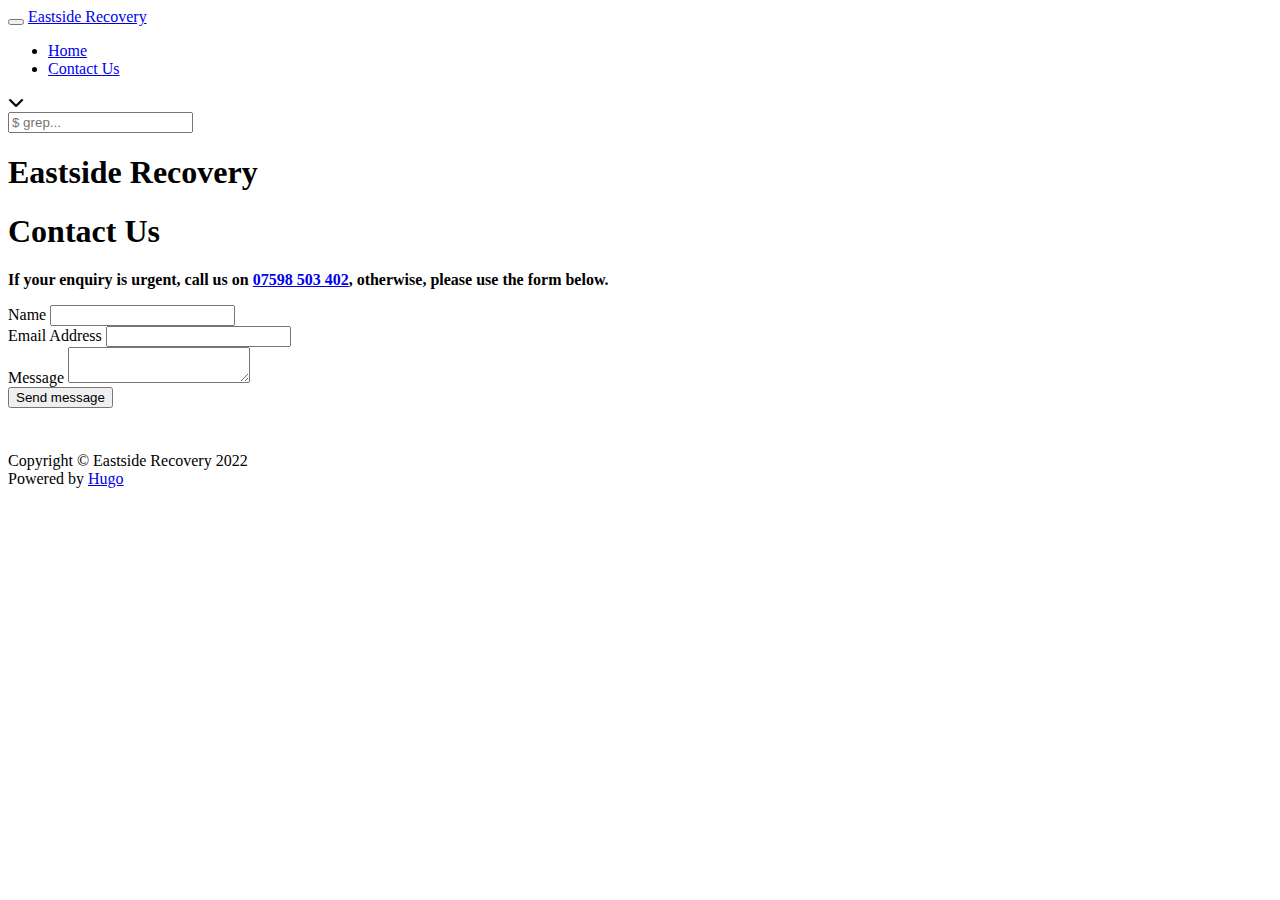
==== contact/index.html @ 0821de71 "deploy: c4dafc8ebdb281cb08a8fd28c4db30f08e4678c3" ====
<!doctype html><html lang=en><head><meta charset=utf-8><meta http-equiv=x-ua-compatible content="ie=edge"><meta name=viewport content="width=device-width,initial-scale=1,shrink-to-fit=no"><title>Contact Us | Eastside Recovery</title><meta name=description content=" If your enquiry is urgent, call us on 07598 503 402, otherwise, please use the form below. Name Email Address Message Send message "><meta name=keywords content><meta name=twitter:card content="summary"><meta name=twitter:title content="Contact Us"><meta name=twitter:description content=" If your enquiry is urgent, call us on 07598 503 402, otherwise, please use the form below. Name Email Address Message Send message "><meta property="og:title" content="Contact Us"><meta property="og:description" content=" If your enquiry is urgent, call us on 07598 503 402, otherwise, please use the form below. Name Email Address Message Send message "><meta property="og:type" content="article"><meta property="og:url" content="https://thource.github.io/eastside-recovery/contact/"><meta property="article:section" content><meta property="article:published_time" content="2022-04-26T21:03:59+00:00"><meta property="article:modified_time" content="2022-04-26T21:03:59+00:00"><link rel=stylesheet href=/eastside-recovery/css/bootstrap.min.css crossorigin=anonymous><link href=https://cdn.jsdelivr.net/npm/@fortawesome/fontawesome-free@6.2.1/css/all.min.css rel=stylesheet type=text/css><link rel=stylesheet href=/eastside-recovery/sass/main.css><link rel=stylesheet href=/eastside-recovery/zoomjs/zoom.min.css><script src=/eastside-recovery/js/lazysizes.min.js></script>
<link rel=apple-touch-icon href=/eastside-recovery/apple-touch-icon.png><link rel="shortcut icon" href=/eastside-recovery/favicon.png type=image/x-icon><link rel="shortcut icon" href=/eastside-recovery/favicon.ico type=image/x-icon><link rel=icon href=/eastside-recovery/logo.svg sizes=any type=image/svg+xml></head><body><nav class="navbar navbar-default navbar-custom navbar-fixed-top"><div class=container-fluid><div class="navbar-header page-scroll"><button type=button class=navbar-toggle>
<span class=sr-only>Toggle navigation</span>
<span class=icon-bar></span>
<span class=icon-bar></span>
<span class=icon-bar></span></button>
<a class=navbar-brand href=https://thource.github.io/eastside-recovery>Eastside Recovery</a></div><div id=huxblog_navbar><div class=navbar-collapse><ul class="nav navbar-nav navbar-right"><li><a href=/eastside-recovery/ title=Home>Home</a></li><li><a href=/eastside-recovery/contact/ title="Contact Us">Contact Us</a></li></ul></div></div></div></nav><script>var $body=document.body,$toggle=document.querySelector(".navbar-toggle"),$navbar=document.querySelector("#huxblog_navbar"),$collapse=document.querySelector(".navbar-collapse"),__HuxNav__={close:function(){$navbar.className=" ",setTimeout(function(){$navbar.className.indexOf("in")<0&&($collapse.style.height="0px")},400)},open:function(){$collapse.style.height="auto",$navbar.className+=" in"}};$toggle.addEventListener("click",function(){$navbar.className.indexOf("in")>0?__HuxNav__.close():__HuxNav__.open()}),document.addEventListener("click",function(e){if(e.target==$toggle)return;if(e.target.className=="icon-bar")return;__HuxNav__.close()})</script><div class=search-page><div class=search-icon-close-container><span class=search-icon-close><i class="fa fa-chevron-down"></i></span></div><div class="search-main container"><div class=row><div class="col-lg-8 col-lg-offset-2 col-md-10 col-md-offset-1"><form></form><input type=text id=search-input placeholder="$ grep..."></form><div id=search-results class=mini-post-list></div></div></div></div></div><header class=intro-header style=background-image:url(/eastside-recovery/img/img1.jpg)><div class=container><div class=row><div class="col-lg-8 col-lg-offset-2 col-md-10 col-md-offset-1"><div class=site-heading><h1>Eastside Recovery</h1><span class=subheading></span></div></div></div></div></header><article><div class=container><div class=row><div class="col-lg-8 col-lg-offset-2
col-md-10 col-md-offset-1
post-container"><h1>Contact Us</h1><form action={FORM_ENDPOINT} method=post target=_blank><p><b>If your enquiry is urgent, call us on <a href=tel:07598503402>07598 503 402</a>, otherwise, please use the form below.</b></p><div class="mb-3 pt-0"><label for=name>Name</label>
<input type=text id=name name=name required></div><div class="mb-3 pt-0"><label for=email>Email Address</label>
<input type=email id=email name=email required></div><div class="mb-3 pt-0"><label for=message>Message</label>
<textarea id=message name=message required></textarea></div><div class="mb-3 pt-0"><button class="btn btn--primary" type=submit>Send message</button></div></form><hr style=visibility:hidden><ul class=pager></ul><hr style=visibility:hidden></div><div class="col-lg-8 col-lg-offset-2
col-md-10 col-md-offset-1
sidebar-container"></div></div></div></article><footer><div class=container><div class=row><div class="col-lg-8 col-lg-offset-2 col-md-10 col-md-offset-1"><ul class="list-inline text-center"></ul><p class="copyright text-muted">Copyright &copy; Eastside Recovery 2022<br>Powered by <a href=https://gohugo.io>Hugo</a></p></div></div></div></footer><script src=/eastside-recovery/js/jquery.min.js></script>
<script src=/eastside-recovery/js/bootstrap.min.js crossorigin=anonymous></script>
<script src=/eastside-recovery/js/hux-blog.min.c4ea77041cd3edbfc8b2622cd887a9a5d8760a4162d14489e36d2a3fa4c90172.js></script>
<script src=/eastside-recovery/js/simple-jekyll-search.min.js></script>
<script src=/eastside-recovery/js/search.min.ebb1e93a49be3330969d5b74b055587cb5816db3dd4ebea6cf6315af2bbb2679.js></script>
<script src=/eastside-recovery/zoomjs/zoom.min.js></script></body></html>
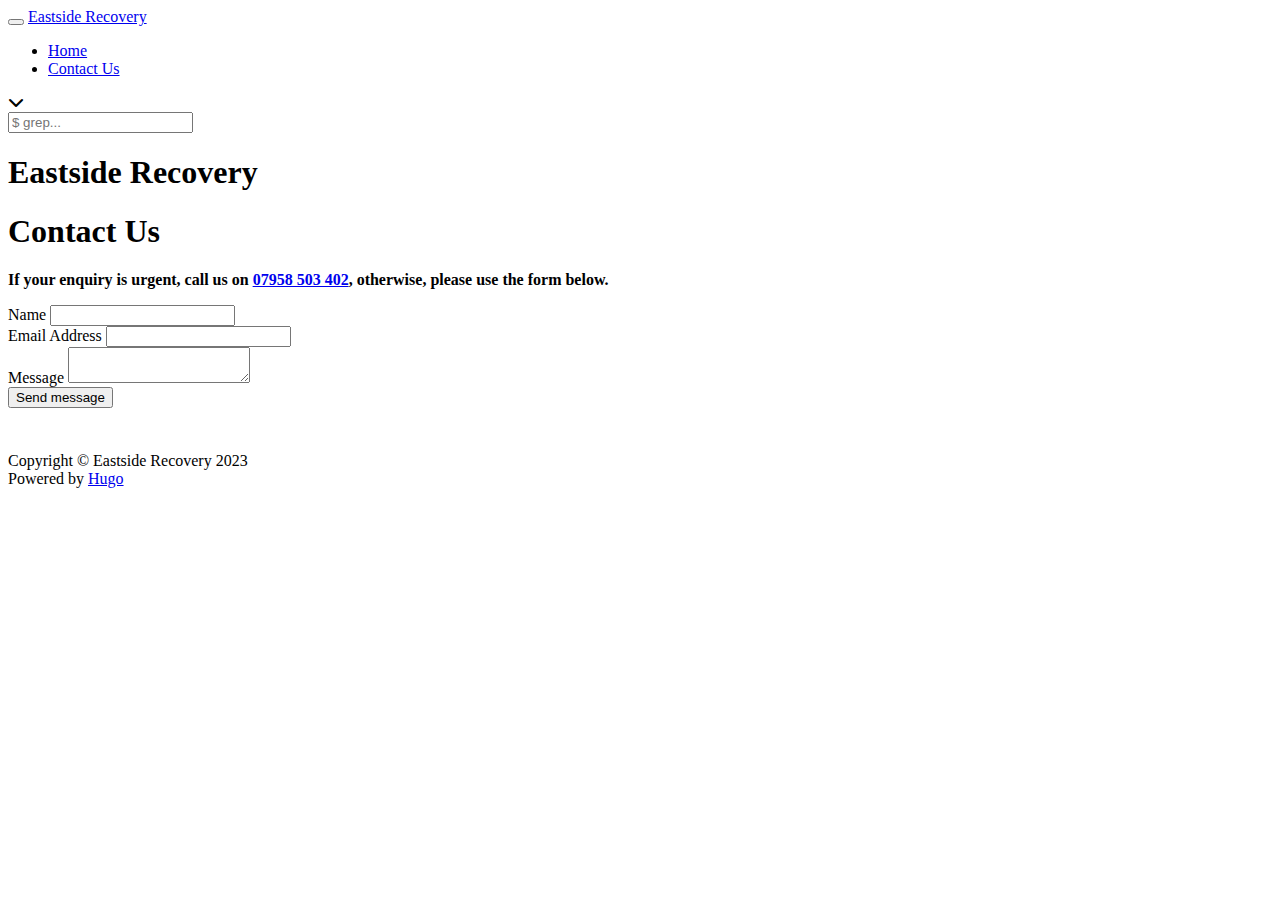
==== commit 7b2360bb: "deploy: 1320b544808ceac01ad69444d676692c9616911e" ====
--- a/contact/index.html
+++ b/contact/index.html
@@ -1,17 +1,20 @@
-<!doctype html><html lang=en><head><meta charset=utf-8><meta http-equiv=x-ua-compatible content="ie=edge"><meta name=viewport content="width=device-width,initial-scale=1,shrink-to-fit=no"><title>Contact Us | Eastside Recovery</title><meta name=description content=" If your enquiry is urgent, call us on 07598 503 402, otherwise, please use the form below. Name Email Address Message Send message "><meta name=keywords content><meta name=twitter:card content="summary"><meta name=twitter:title content="Contact Us"><meta name=twitter:description content=" If your enquiry is urgent, call us on 07598 503 402, otherwise, please use the form below. Name Email Address Message Send message "><meta property="og:title" content="Contact Us"><meta property="og:description" content=" If your enquiry is urgent, call us on 07598 503 402, otherwise, please use the form below. Name Email Address Message Send message "><meta property="og:type" content="article"><meta property="og:url" content="https://thource.github.io/eastside-recovery/contact/"><meta property="article:section" content><meta property="article:published_time" content="2022-04-26T21:03:59+00:00"><meta property="article:modified_time" content="2022-04-26T21:03:59+00:00"><link rel=stylesheet href=/eastside-recovery/css/bootstrap.min.css crossorigin=anonymous><link href=https://cdn.jsdelivr.net/npm/@fortawesome/fontawesome-free@6.2.1/css/all.min.css rel=stylesheet type=text/css><link rel=stylesheet href=/eastside-recovery/sass/main.css><link rel=stylesheet href=/eastside-recovery/zoomjs/zoom.min.css><script src=/eastside-recovery/js/lazysizes.min.js></script>
+<!doctype html><html lang=en><head><meta charset=utf-8><meta http-equiv=x-ua-compatible content="ie=edge"><meta name=viewport content="width=device-width,initial-scale=1,shrink-to-fit=no"><title>Contact Us | Eastside Recovery</title><meta name=description content=" If your enquiry is urgent, call us on 07958 503 402, otherwise, please use the form below.
+Name Email Address Message Send message "><meta name=keywords content><meta name=twitter:card content="summary"><meta name=twitter:title content="Contact Us"><meta name=twitter:description content=" If your enquiry is urgent, call us on 07958 503 402, otherwise, please use the form below.
+Name Email Address Message Send message "><meta property="og:title" content="Contact Us"><meta property="og:description" content=" If your enquiry is urgent, call us on 07958 503 402, otherwise, please use the form below.
+Name Email Address Message Send message "><meta property="og:type" content="article"><meta property="og:url" content="https://thource.github.io/eastside-recovery/contact/"><meta property="article:section" content><meta property="article:published_time" content="2022-04-26T21:03:59+00:00"><meta property="article:modified_time" content="2022-04-26T21:03:59+00:00"><link rel=stylesheet href=/eastside-recovery/css/bootstrap.min.css crossorigin=anonymous><link href=https://cdn.jsdelivr.net/npm/@fortawesome/fontawesome-free@6.2.1/css/all.min.css rel=stylesheet type=text/css><link rel=stylesheet href=/eastside-recovery/sass/main.css><link rel=stylesheet href=/eastside-recovery/zoomjs/zoom.min.css><script src=/eastside-recovery/js/lazysizes.min.js></script>
 <link rel=apple-touch-icon href=/eastside-recovery/apple-touch-icon.png><link rel="shortcut icon" href=/eastside-recovery/favicon.png type=image/x-icon><link rel="shortcut icon" href=/eastside-recovery/favicon.ico type=image/x-icon><link rel=icon href=/eastside-recovery/logo.svg sizes=any type=image/svg+xml></head><body><nav class="navbar navbar-default navbar-custom navbar-fixed-top"><div class=container-fluid><div class="navbar-header page-scroll"><button type=button class=navbar-toggle>
 <span class=sr-only>Toggle navigation</span>
 <span class=icon-bar></span>
 <span class=icon-bar></span>
 <span class=icon-bar></span></button>
-<a class=navbar-brand href=https://thource.github.io/eastside-recovery>Eastside Recovery</a></div><div id=huxblog_navbar><div class=navbar-collapse><ul class="nav navbar-nav navbar-right"><li><a href=/eastside-recovery/ title=Home>Home</a></li><li><a href=/eastside-recovery/contact/ title="Contact Us">Contact Us</a></li></ul></div></div></div></nav><script>var $body=document.body,$toggle=document.querySelector(".navbar-toggle"),$navbar=document.querySelector("#huxblog_navbar"),$collapse=document.querySelector(".navbar-collapse"),__HuxNav__={close:function(){$navbar.className=" ",setTimeout(function(){$navbar.className.indexOf("in")<0&&($collapse.style.height="0px")},400)},open:function(){$collapse.style.height="auto",$navbar.className+=" in"}};$toggle.addEventListener("click",function(){$navbar.className.indexOf("in")>0?__HuxNav__.close():__HuxNav__.open()}),document.addEventListener("click",function(e){if(e.target==$toggle)return;if(e.target.className=="icon-bar")return;__HuxNav__.close()})</script><div class=search-page><div class=search-icon-close-container><span class=search-icon-close><i class="fa fa-chevron-down"></i></span></div><div class="search-main container"><div class=row><div class="col-lg-8 col-lg-offset-2 col-md-10 col-md-offset-1"><form></form><input type=text id=search-input placeholder="$ grep..."></form><div id=search-results class=mini-post-list></div></div></div></div></div><header class=intro-header style=background-image:url(/eastside-recovery/img/img1.jpg)><div class=container><div class=row><div class="col-lg-8 col-lg-offset-2 col-md-10 col-md-offset-1"><div class=site-heading><h1>Eastside Recovery</h1><span class=subheading></span></div></div></div></div></header><article><div class=container><div class=row><div class="col-lg-8 col-lg-offset-2
+<a class=navbar-brand href=https://thource.github.io/eastside-recovery>Eastside Recovery</a></div><div id=huxblog_navbar><div class=navbar-collapse><ul class="nav navbar-nav navbar-right"><li><a href=/eastside-recovery/ title=Home>Home</a></li><li><a href=/eastside-recovery/contact/ title="Contact Us">Contact Us</a></li></ul></div></div></div></nav><script>var $body=document.body,$toggle=document.querySelector(".navbar-toggle"),$navbar=document.querySelector("#huxblog_navbar"),$collapse=document.querySelector(".navbar-collapse"),__HuxNav__={close:function(){$navbar.className=" ",setTimeout(function(){$navbar.className.indexOf("in")<0&&($collapse.style.height="0px")},400)},open:function(){$collapse.style.height="auto",$navbar.className+=" in"}};$toggle.addEventListener("click",function(){$navbar.className.indexOf("in")>0?__HuxNav__.close():__HuxNav__.open()}),document.addEventListener("click",function(e){if(e.target==$toggle)return;if(e.target.className=="icon-bar")return;__HuxNav__.close()})</script><div class=search-page><div class=search-icon-close-container><span class=search-icon-close><i class="fa fa-chevron-down"></i></span></div><div class="search-main container"><div class=row><div class="col-lg-8 col-lg-offset-2 col-md-10 col-md-offset-1"><form></form><input type=text id=search-input placeholder="$ grep..."></form><div id=search-results class=mini-post-list></div></div></div></div></div><header class=intro-header style=background-image:url(/eastside-recovery/img/img4.jpg)><div class=container><div class=row><div class="col-lg-8 col-lg-offset-2 col-md-10 col-md-offset-1"><div class=site-heading><h1>Eastside Recovery</h1><span class=subheading></span></div></div></div></div></header><article><div class=container><div class=row><div class="col-lg-8 col-lg-offset-2
 col-md-10 col-md-offset-1
-post-container"><h1>Contact Us</h1><form action={FORM_ENDPOINT} method=post target=_blank><p><b>If your enquiry is urgent, call us on <a href=tel:07598503402>07598 503 402</a>, otherwise, please use the form below.</b></p><div class="mb-3 pt-0"><label for=name>Name</label>
-<input type=text id=name name=name required></div><div class="mb-3 pt-0"><label for=email>Email Address</label>
-<input type=email id=email name=email required></div><div class="mb-3 pt-0"><label for=message>Message</label>
-<textarea id=message name=message required></textarea></div><div class="mb-3 pt-0"><button class="btn btn--primary" type=submit>Send message</button></div></form><hr style=visibility:hidden><ul class=pager></ul><hr style=visibility:hidden></div><div class="col-lg-8 col-lg-offset-2
+post-container"><h1>Contact Us</h1><form action=https://docs.google.com/forms/u/0/d/e/1FAIpQLSfWvF54ktbVKGPcu1CG3R_K6rpx6sfyNM-Fc8pmcAU-Pvihbw/formResponse method=post><p><b>If your enquiry is urgent, call us on <a href=tel:07958503402>07958 503 402</a>, otherwise, please use the form below.</b></p><div class="mb-3 pt-0"><label for=entry.143079731>Name</label>
+<input type=text id=entry.143079731 name=entry.143079731 required></div><div class="mb-3 pt-0"><label for=entry.417891630>Email Address</label>
+<input type=email id=entry.417891630 name=entry.417891630 required></div><div class="mb-3 pt-0"><label for=entry.1190217252>Message</label>
+<textarea id=entry.1190217252 name=entry.1190217252 required></textarea></div><div class="mb-3 pt-0"><button class="btn btn--primary" type=submit>Send message</button></div></form><hr style=visibility:hidden><ul class=pager></ul><hr style=visibility:hidden></div><div class="col-lg-8 col-lg-offset-2
 col-md-10 col-md-offset-1
-sidebar-container"></div></div></div></article><footer><div class=container><div class=row><div class="col-lg-8 col-lg-offset-2 col-md-10 col-md-offset-1"><ul class="list-inline text-center"></ul><p class="copyright text-muted">Copyright &copy; Eastside Recovery 2022<br>Powered by <a href=https://gohugo.io>Hugo</a></p></div></div></div></footer><script src=/eastside-recovery/js/jquery.min.js></script>
+sidebar-container"></div></div></div></article><footer><div class=container><div class=row><div class="col-lg-8 col-lg-offset-2 col-md-10 col-md-offset-1"><ul class="list-inline text-center"></ul><p class="copyright text-muted">Copyright &copy; Eastside Recovery 2023<br>Powered by <a href=https://gohugo.io>Hugo</a></p></div></div></div></footer><script src=/eastside-recovery/js/jquery.min.js></script>
 <script src=/eastside-recovery/js/bootstrap.min.js crossorigin=anonymous></script>
 <script src=/eastside-recovery/js/hux-blog.min.c4ea77041cd3edbfc8b2622cd887a9a5d8760a4162d14489e36d2a3fa4c90172.js></script>
 <script src=/eastside-recovery/js/simple-jekyll-search.min.js></script>
